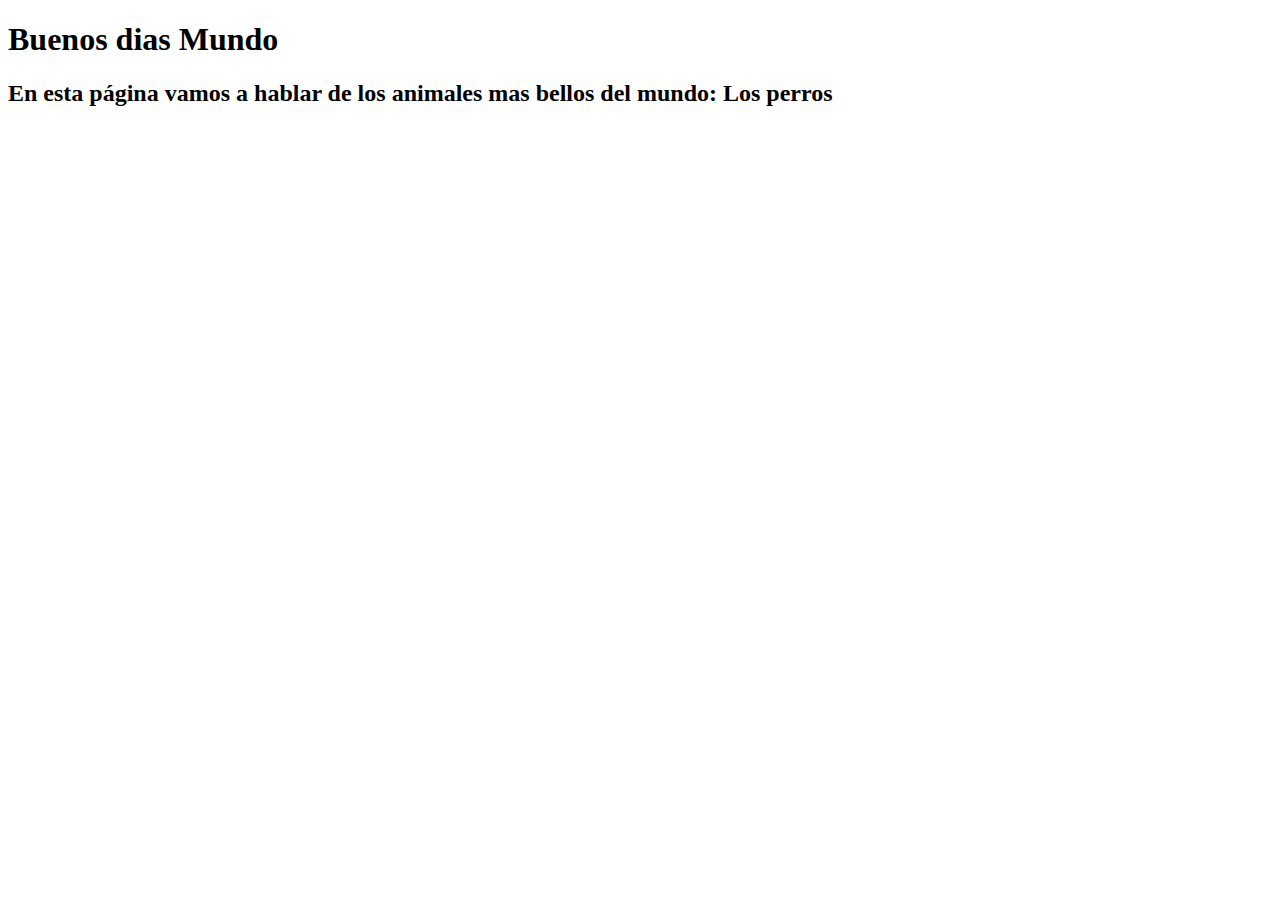
==== CLASE1 FLOR/index.html @ 0f1cbfd1 "organizar" ====
<!DOCTYPE html>
<html lang="en">
<head>
    <meta charset="UTF-8">
    <meta http-equiv="X-UA-Compatible" content="IE=edge">
    <meta name="viewport" content="width=device-width, initial-scale=1.0">
    <title>PERRITOS</title>
</head>
<body>
    <H1>Buenos dias Mundo</H1>
    <h2>En esta página vamos a hablar de los animales mas bellos del mundo: Los perros</h2>
</body>
</html>
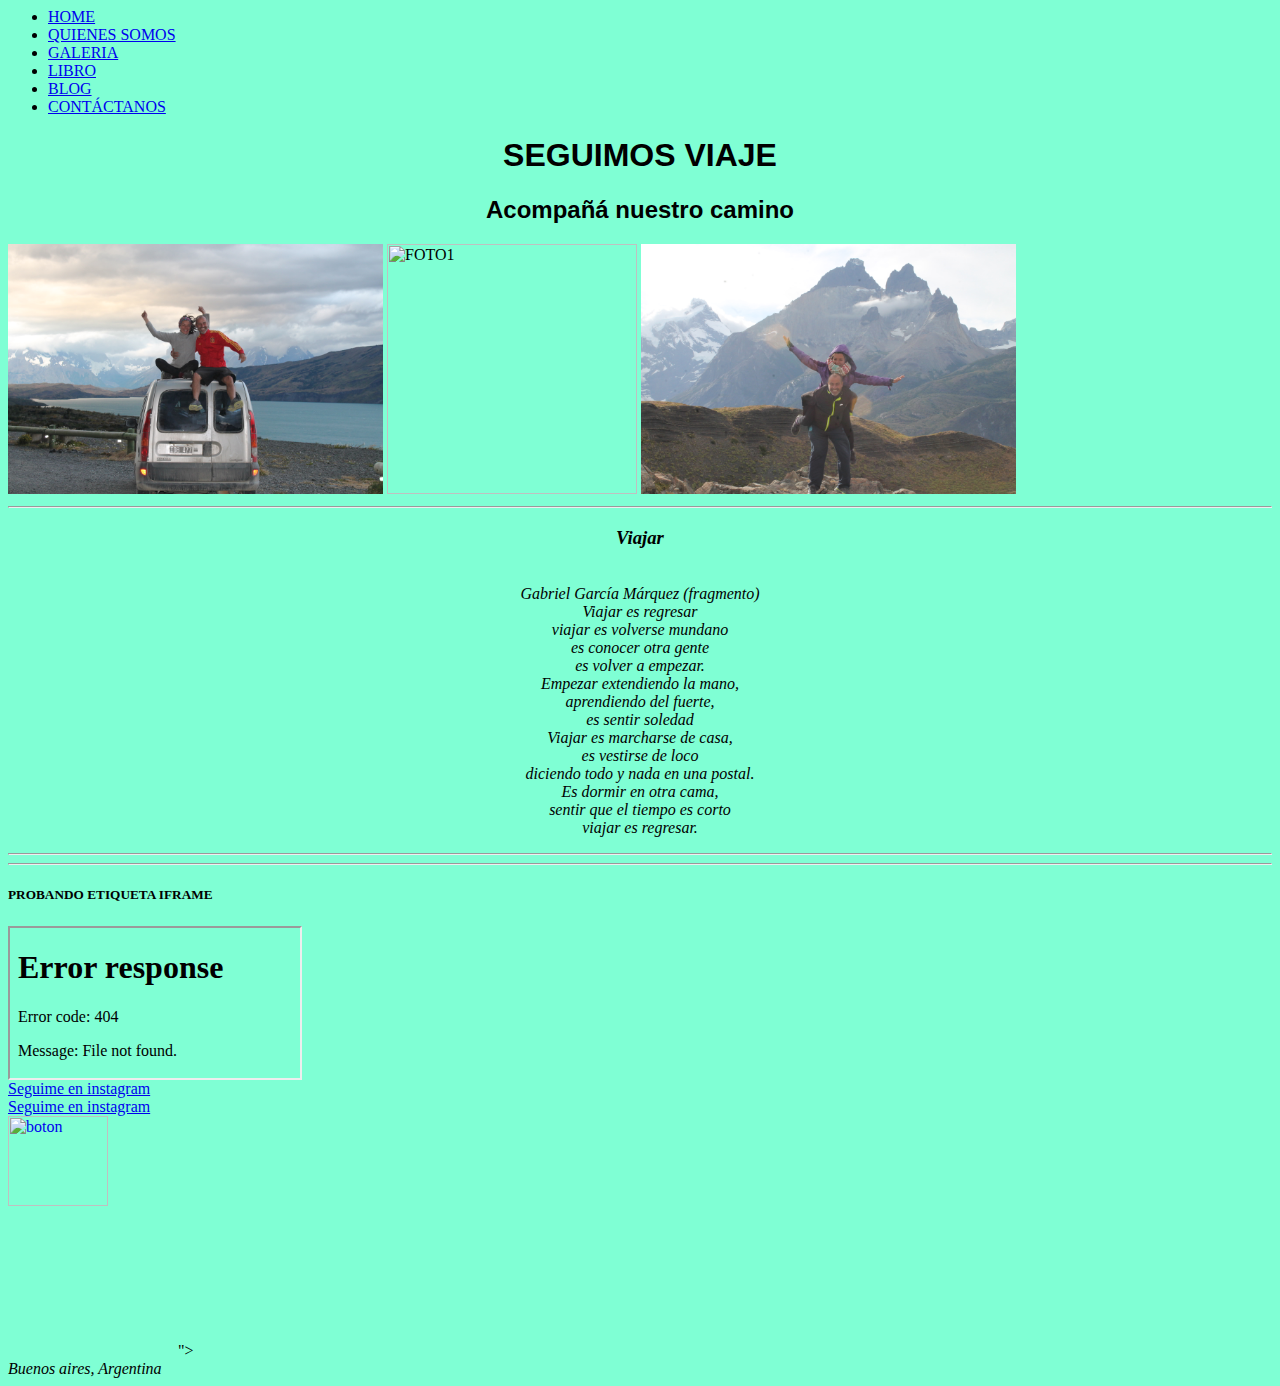
==== commit 014dcf1a: "subiendo" ====
--- a/CLASE1 FLOR/index.html
+++ b/CLASE1 FLOR/index.html
@@ -1,13 +1,80 @@
-<!DOCTYPE html>
 <html lang="en">
 <head>
     <meta charset="UTF-8">
     <meta http-equiv="X-UA-Compatible" content="IE=edge">
     <meta name="viewport" content="width=device-width, initial-scale=1.0">
-    <title>PERRITOS</title>
+    <link rel="stylesheet" href="./css/archivo.css">
+    <title>SEGUIMOS VIAJE</title>
 </head>
 <body>
-    <H1>Buenos dias Mundo</H1>
-    <h2>En esta página vamos a hablar de los animales mas bellos del mundo: Los perros</h2>
+    <header>
+        <nav>
+        
+        <ul>
+           
+            <li><a href="Pages/index.html" target="_blank">HOME</a></li>
+            <li><a href="Pages/quienes-somos.html" target="_blank">QUIENES SOMOS</a></li>
+            <li><a href="Pages/galeria.html" target="_blank">GALERIA</a></li>
+            <li><a href="Pages/libro.html" target="_blank">LIBRO</a></li>
+            <li><a href="Pages/blog.html" target="_blank">BLOG</a></li>
+            <li><a href="Pages/contactanos.html" target="_blank">CONTÁCTANOS</a></li>
+        </ul>
+    </nav>
+    </header>
+    <main>
+        <H1>SEGUIMOS VIAJE</H1>
+        <H2>Acompañá nuestro camino</H2>
+        <section class="FOTOS">
+        <DIV >
+        <img src="./imagenes/IMG_0441.JPG" height="250px" alt="FOTO">
+        <img src="./imagenes/IMG_0486.JPG" height="250px" alt="FOTO1">
+        <img src="./imagenes/IMG_0720.JPG" height="250px" alt="FOTO2">
+    </DIV>
+</section>
+        <section class="poema">
+     <hr>
+      <p>
+        <h3>Viajar</h3> 
+        <br>
+        Gabriel García Márquez (fragmento)
+<br>        
+                
+        Viajar es regresar
+        <br>
+        viajar es volverse mundano
+        <br>
+        es conocer otra gente <br>
+        es volver a empezar. <br>
+        Empezar extendiendo la mano, <br>
+        aprendiendo del fuerte,<br>
+        es sentir soledad  <br>
+        Viajar es marcharse de casa, <br>
+        es vestirse de loco  <br>
+        diciendo todo y nada en una postal. <br>
+        Es dormir en otra cama, <br>
+        sentir que el tiempo es corto <br>
+        viajar es regresar. </p>
+    </section>
+    <hr>
+   
+        <hr>
+        <H5>
+            PROBANDO ETIQUETA IFRAME</H5>
+            <iframe src="../MULTIPLICA2.O/css/style.css" width="290"height 250></iframe>
+            <footer>
+                <a href="https://www.instagram.com/" target="_blank">Seguime en instagram</a>
+                <br>
+                <a class="btn" href="https://www.instagram.com/" target="_blank">Seguime en instagram</a>
+                <br>
+                <a href="https://www.instagram.com/" target="_blank"> <img src="../MULTIPLICA2.O/images/boton.png.png" alt="boton" height="90px" width="100px"></a>
+            </main>
+            </footer>  
+            <iframe src="https://www.google.com/maps/embed?pb=!1m18!1m12!1m3!1d27077.92149268845!2d-64.55645785!3d-31.967944499999998!2m3!1f0!2f0!3f0!3m2!1i1024!2i768!4f13.1!3m3!1m2!1s0x95d2b04beb33b47f%3A0x32419c1798002d62!2sB%C3%B6den%20Hotel%20%26%20Spa%20by%20AKEN%20Soul!5e0!3m2!1ses-419!2sar!4v1666885773713!5m2!1ses-419!2sar" width="170" height="150" style="border: 90px;" allowfullscreen="" loading="lazy" referrerpolicy="no-referrer-when-downgrade"></iframe>"></iframe>
+            <address>Buenos aires, Argentina</address>
+            
+        </footer>
+        
+        
+
 </body>
 </html>--- a/CLASE1 FLOR/css/archivo.css
+++ b/CLASE1 FLOR/css/archivo.css
@@ -0,0 +1,18 @@
+body {
+background-color: aquamarine;
+
+}
+
+h1, h2{
+    text-align: center;
+    font-family: 'Lucida Sans', 'Lucida Sans Regular', 'Lucida Grande', 'Lucida Sans Unicode', Geneva, Verdana, sans-serif;
+}
+.fotos {
+   
+    margin: auto;
+
+}
+.poema{
+    text-align: center;
+    font-style: italic;
+}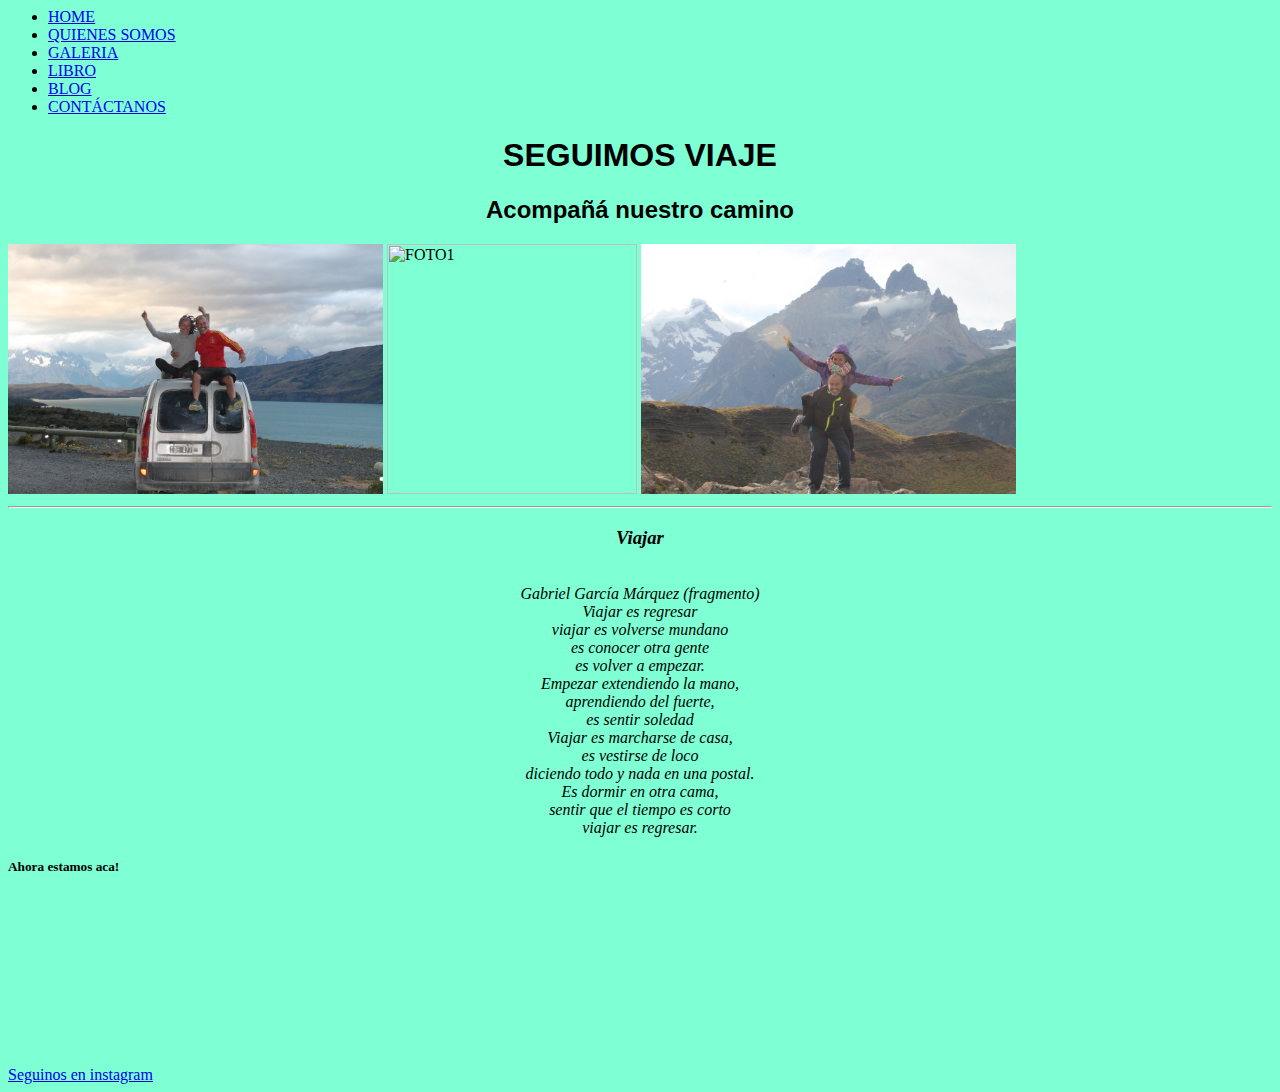
==== commit 744c8b1b: "cambios" ====
--- a/CLASE1 FLOR/index.html
+++ b/CLASE1 FLOR/index.html
@@ -55,24 +55,19 @@
         sentir que el tiempo es corto <br>
         viajar es regresar. </p>
     </section>
-    <hr>
-   
-        <hr>
-        <H5>
-            PROBANDO ETIQUETA IFRAME</H5>
-            <iframe src="../MULTIPLICA2.O/css/style.css" width="290"height 250></iframe>
+   <div class="mapa">
+    <h5>Ahora estamos aca!</h5>
+    <iframe src="https://www.google.com/maps/embed?pb=!1m18!1m12!1m3!1d13546.985344202443!2d-64.58339486439128!3d-31.913488835502378!2m3!1f0!2f0!3f0!3m2!1i1024!2i768!4f13.1!3m3!1m2!1s0x95d2b3d45527d9d7%3A0x7a270db76ed5c192!2sLos%20Reartes%2C%20C%C3%B3rdoba!5e0!3m2!1ses-419!2sar!4v1667321522418!5m2!1ses-419!2sar" width="250" height="150" style="border:0;" allowfullscreen="" loading="lazy" referrerpolicy="no-referrer-when-downgrade"></iframe></div>
+
+   </main>
+   <br>
+  
+
             <footer>
-                <a href="https://www.instagram.com/" target="_blank">Seguime en instagram</a>
+                <a href="https://www.instagram.com/seguimos_viaje/" target="_blank">Seguinos en instagram</a>
                 <br>
-                <a class="btn" href="https://www.instagram.com/" target="_blank">Seguime en instagram</a>
-                <br>
-                <a href="https://www.instagram.com/" target="_blank"> <img src="../MULTIPLICA2.O/images/boton.png.png" alt="boton" height="90px" width="100px"></a>
-            </main>
-            </footer>  
-            <iframe src="https://www.google.com/maps/embed?pb=!1m18!1m12!1m3!1d27077.92149268845!2d-64.55645785!3d-31.967944499999998!2m3!1f0!2f0!3f0!3m2!1i1024!2i768!4f13.1!3m3!1m2!1s0x95d2b04beb33b47f%3A0x32419c1798002d62!2sB%C3%B6den%20Hotel%20%26%20Spa%20by%20AKEN%20Soul!5e0!3m2!1ses-419!2sar!4v1666885773713!5m2!1ses-419!2sar" width="170" height="150" style="border: 90px;" allowfullscreen="" loading="lazy" referrerpolicy="no-referrer-when-downgrade"></iframe>"></iframe>
-            <address>Buenos aires, Argentina</address>
-            
-        </footer>
+                
+                    </footer>
         
         
 
--- a/CLASE1 FLOR/css/archivo.css
+++ b/CLASE1 FLOR/css/archivo.css
@@ -2,6 +2,14 @@
 background-color: aquamarine;
 
 }
+
+.mapa ¨{
+    text-align: center;
+    text-decoration: double;
+    
+
+}
+
 
 h1, h2{
     text-align: center;
@@ -15,4 +23,5 @@
 .poema{
     text-align: center;
     font-style: italic;
-}+}
+
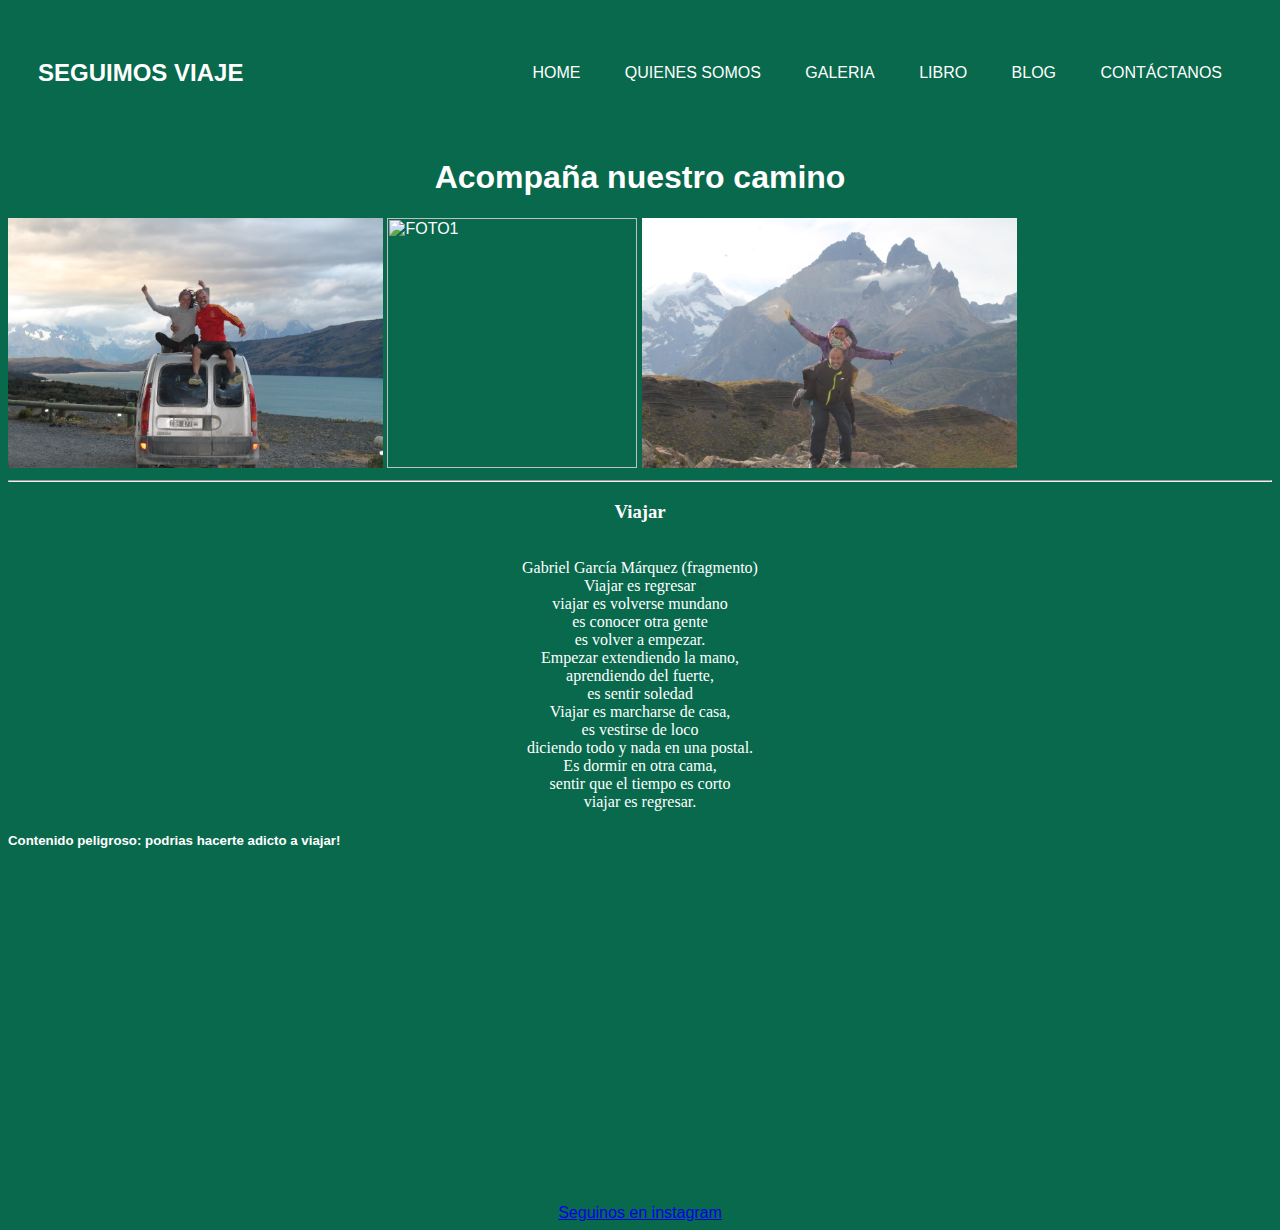
==== commit dd487934: "subidaparadeploy" ====
--- a/CLASE1 FLOR/index.html
+++ b/CLASE1 FLOR/index.html
@@ -1,4 +1,4 @@
-<html lang="en">
+<html lang="es">
 <head>
     <meta charset="UTF-8">
     <meta http-equiv="X-UA-Compatible" content="IE=edge">
@@ -8,22 +8,22 @@
 </head>
 <body>
     <header>
-        <nav>
-        
-        <ul>
-           
-            <li><a href="Pages/index.html" target="_blank">HOME</a></li>
-            <li><a href="Pages/quienes-somos.html" target="_blank">QUIENES SOMOS</a></li>
-            <li><a href="Pages/galeria.html" target="_blank">GALERIA</a></li>
-            <li><a href="Pages/libro.html" target="_blank">LIBRO</a></li>
-            <li><a href="Pages/blog.html" target="_blank">BLOG</a></li>
-            <li><a href="Pages/contactanos.html" target="_blank">CONTÁCTANOS</a></li>
-        </ul>
-    </nav>
+   
+         <h2>SEGUIMOS VIAJE</h2>
+   <nav>
+               <ul class="menu" >
+                <li><a href="Pages/index.html" target="_blank">HOME</a></li>
+                <li><a href="Pages/quienes-somos.html" target="_blank">QUIENES SOMOS</a></li>
+                <li><a href="Pages/galeria.html" target="_blank">GALERIA</a></li>
+                <li><a href="Pages/libro.html" target="_blank">LIBRO</a></li>
+                <li><a href="Pages/blog.html" target="_blank">BLOG</a></li>
+                <li><a href="Pages/contactanos.html" target="_blank">CONTÁCTANOS</a></li>
+            </ul> 
+        </nav>  
+       
     </header>
     <main>
-        <H1>SEGUIMOS VIAJE</H1>
-        <H2>Acompañá nuestro camino</H2>
+        <h1>Acompaña nuestro camino</h1>        
         <section class="FOTOS">
         <DIV >
         <img src="./imagenes/IMG_0441.JPG" height="250px" alt="FOTO">
@@ -56,18 +56,18 @@
         viajar es regresar. </p>
     </section>
    <div class="mapa">
-    <h5>Ahora estamos aca!</h5>
-    <iframe src="https://www.google.com/maps/embed?pb=!1m18!1m12!1m3!1d13546.985344202443!2d-64.58339486439128!3d-31.913488835502378!2m3!1f0!2f0!3f0!3m2!1i1024!2i768!4f13.1!3m3!1m2!1s0x95d2b3d45527d9d7%3A0x7a270db76ed5c192!2sLos%20Reartes%2C%20C%C3%B3rdoba!5e0!3m2!1ses-419!2sar!4v1667321522418!5m2!1ses-419!2sar" width="250" height="150" style="border:0;" allowfullscreen="" loading="lazy" referrerpolicy="no-referrer-when-downgrade"></iframe></div>
+    <h5> Contenido peligroso: podrias hacerte adicto a viajar!</h5>
+    <iframe width="560" height="315" src="https://www.youtube.com/embed/TA6nDXj-2gA" title="YouTube video player" frameborder="0" allow="accelerometer; autoplay; clipboard-write; encrypted-media; gyroscope; picture-in-picture" allowfullscreen></iframe>
+</div>
 
    </main>
    <br>
   
 
-            <footer>
-                <a href="https://www.instagram.com/seguimos_viaje/" target="_blank">Seguinos en instagram</a>
-                <br>
-                
-                    </footer>
+   <footer>
+    <a href="https://www.instagram.com/seguimos_viaje/" target="_blank">Seguinos en instagram</a>
+    <br>
+     </footer>
         
         
 
--- a/CLASE1 FLOR/css/archivo.css
+++ b/CLASE1 FLOR/css/archivo.css
@@ -1,6 +1,41 @@
 body {
-background-color: aquamarine;
+background-color:rgb(9, 105, 76);
+color: white;
+font-family: 'Lucida Sans', 'Lucida Sans Regular', 'Lucida Grande', 'Lucida Sans Unicode', Geneva, Verdana, sans-serif;
+}
+.menu {
+    list-style: none
+    backgroud-color: pink
 
+}
+.fotos {
+   display:flex
+   
+    padding: 20px;
+}
+.menu li  {
+    display: inline-block;
+    text-align: center;
+    
+    }
+
+    .menu li a {
+        display: block;
+        padding: 20px;
+        color: white;
+        text-decoration: none;
+    }
+    .menu li a:hover {
+background: palevioletred;
+    }
+
+
+header{
+    display: flex;
+    justify-content: space-between;
+    height: 70px;
+    padding: 30;
+    align-items: center;
 }
 
 .mapa ¨{
@@ -22,6 +57,37 @@
 }
 .poema{
     text-align: center;
-    font-style: italic;
+    font-family: cursive;
 }
+footer {
+    text-align: center;
+    text-decoration: none;
+    font-size: medium;
+    font-family:Verdana, Geneva, Tahoma, sans-serif ;
+}
+.nosotros{
+    text-align: justify;
+ 
+    margin: 90px;
+    border-image-width: 200;
+}
+.formulario {
+    border-style: double;
+    
+}
+.fotonuestra {
+    text-align: center;
 
+}
+.LIBRO {
+    height: 50%;
+    text-decoration: NONE;
+    color: white;
+    text-align: center;
+        }
+  
+ .libro a {
+    text-decoration: none;
+    background-color: aliceblue;
+ }
+   